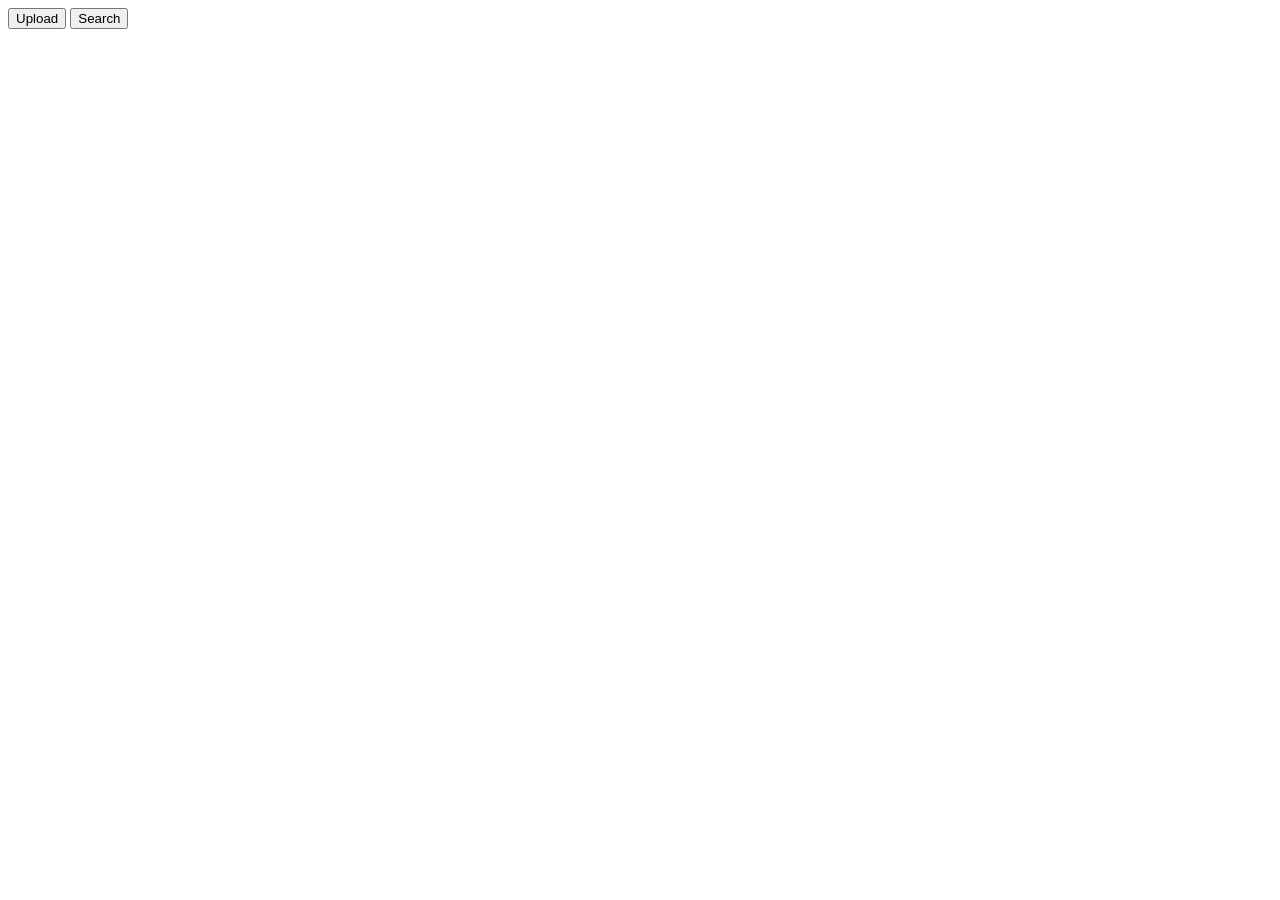
==== html/index.html @ 889f025c "Added index and upload html/PHP files" ====
<!DOCTYPE html>
<html>
  <head>
    <meta charset="UTF-8">
    <title>CS3380 Project</title>
  </head>
  <body>
    <input id="upload" type="button" value="Upload" onclick="location.href = '/upload.php';"></input>
    <input id="search" type="button" value="Search"></input>
  <script src="//ajax.googleapis.com/ajax/libs/jquery/1.7.2/jquery.min.js" type="text/javascript"></script>
  </body>
</html>
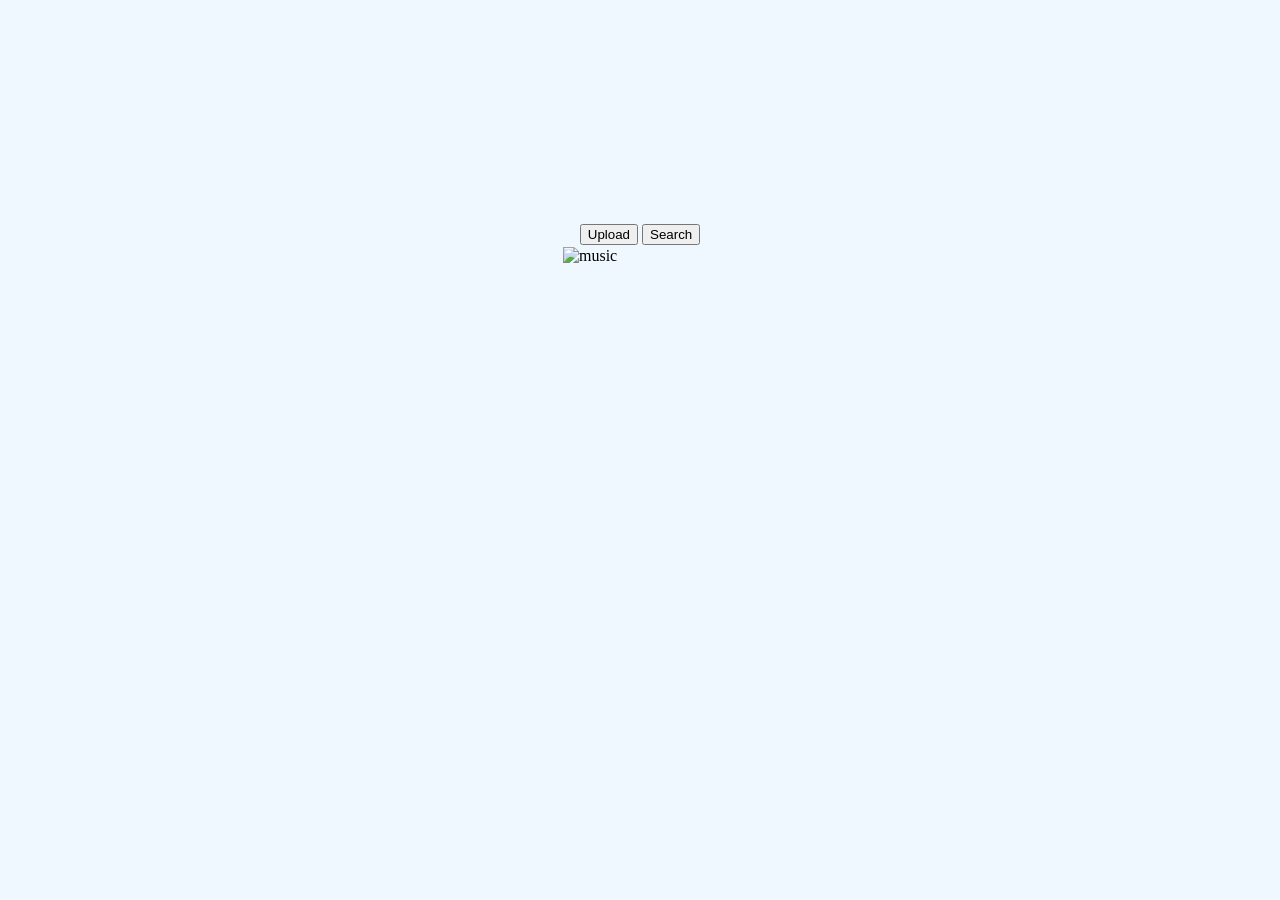
==== commit 6b6f2d00: "Update index.html" ====
--- a/html/index.html
+++ b/html/index.html
@@ -3,10 +3,29 @@
   <head>
     <meta charset="UTF-8">
     <title>CS3380 Project</title>
+     <style>
+        body {
+            background-color:aliceblue;    
+        }
+        .wrapper {
+            text-align: center;
+            margin: 224px 360px 106px 360px;
+            
+        }
+        .imgcontainer {
+            margin: -104px 555px -104px 555px;
+            background-blend-mode: color;
+        }
+     </style>
   </head>
   <body>
-    <input id="upload" type="button" value="Upload" onclick="location.href = '/upload.php';"></input>
-    <input id="search" type="button" value="Search"></input>
+      <div class="wrapper">
+    <input id="upload" type="button" value="Upload" onclick="location.href = '/php/upload.php';"></input>
+      <input id="search" type="button" value="Search"></input>
+    </div>
+        <div class="imgcontainer">
+            <img src="https://cdn.pixabay.com/photo/2016/04/18/06/18/k7-1336026_640.jpg?attachment, https://pixabay.com/en/k7-plastic-magnetic-tape-black-tdk-1336026/" alt="music" width="150" height="150">
+        </div>
   <script src="//ajax.googleapis.com/ajax/libs/jquery/1.7.2/jquery.min.js" type="text/javascript"></script>
   </body>
-</html>+</html>
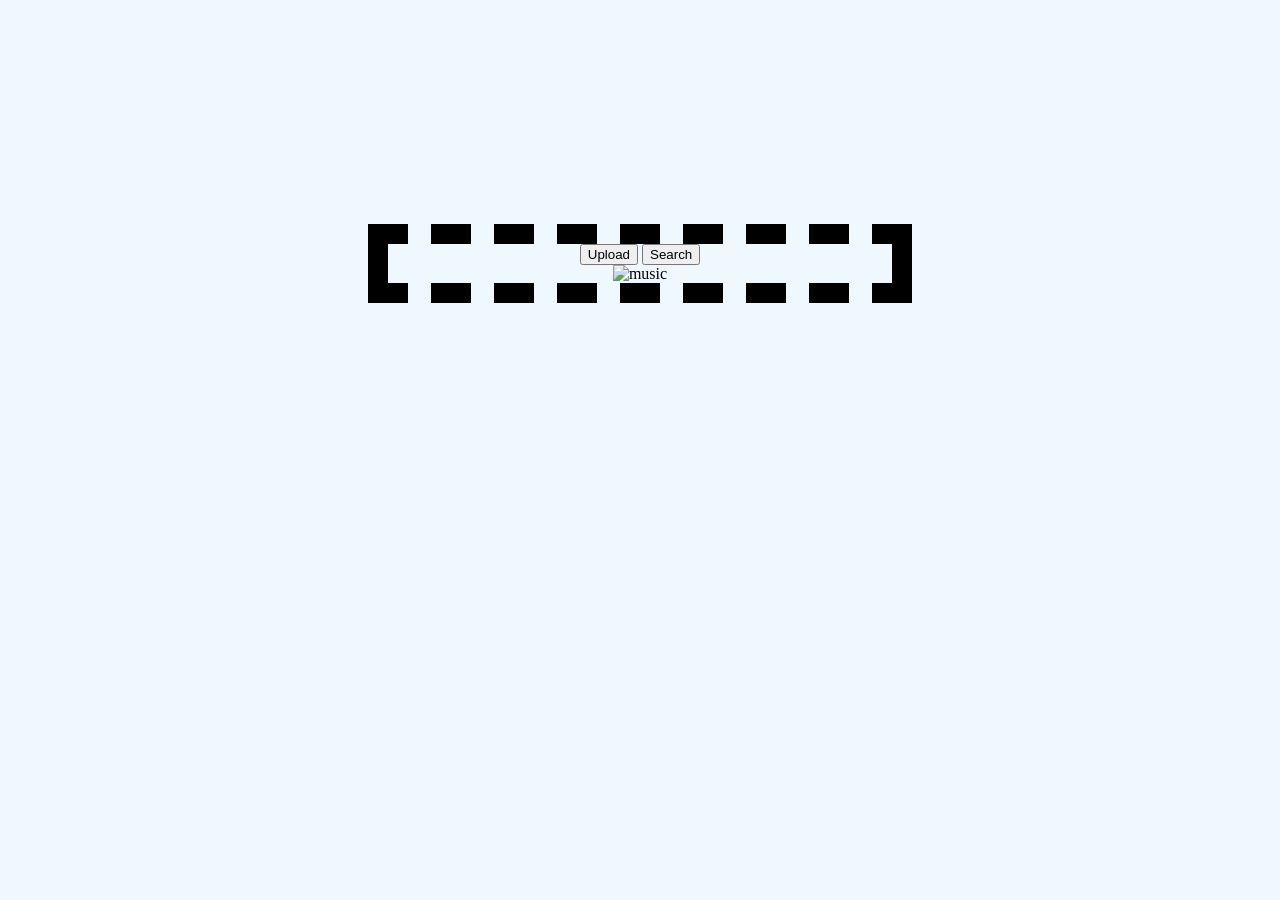
==== commit 562551d3: "Update index.html" ====
--- a/html/index.html
+++ b/html/index.html
@@ -10,22 +10,20 @@
         .wrapper {
             text-align: center;
             margin: 224px 360px 106px 360px;
+          border-style: dashed;
+            border-width: 20px;
             
-        }
-        .imgcontainer {
-            margin: -104px 555px -104px 555px;
-            background-blend-mode: color;
         }
      </style>
   </head>
   <body>
       <div class="wrapper">
     <input id="upload" type="button" value="Upload" onclick="location.href = '/php/upload.php';"></input>
-      <input id="search" type="button" value="Search"></input>
-    </div>
-        <div class="imgcontainer">
-            <img src="https://cdn.pixabay.com/photo/2016/04/18/06/18/k7-1336026_640.jpg?attachment, https://pixabay.com/en/k7-plastic-magnetic-tape-black-tdk-1336026/" alt="music" width="150" height="150">
+      <input id="search" type="button" value="Search" onclick="location.href = '/php/search.php';"></input>
+      <div class="imgcontainer">
+            <img src="https://imgur.com/tI8BKgZ.png" alt="music" width="150" height="150">
         </div>
+  </div>
   <script src="//ajax.googleapis.com/ajax/libs/jquery/1.7.2/jquery.min.js" type="text/javascript"></script>
   </body>
 </html>
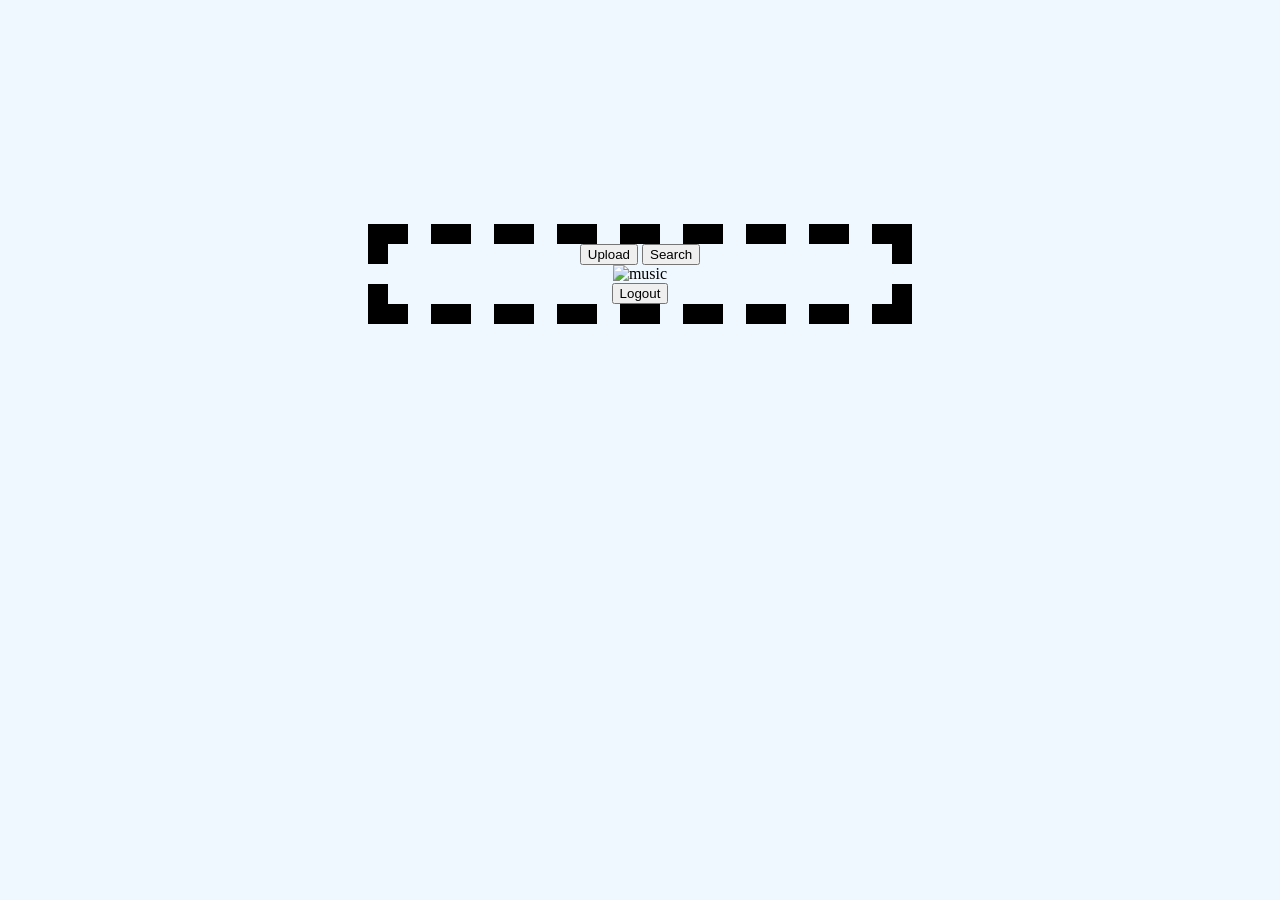
==== commit 327f7114: "logout button added to index.html" ====
--- a/html/index.html
+++ b/html/index.html
@@ -15,6 +15,14 @@
             
         }
      </style>
+      <script>
+          function logOut() {
+        
+        window.location.replace("http://ec2-18-216-30-86.us-east-2.compute.amazonaws.com/final/logout.php");
+        
+	}              //end logOut()
+      
+      </script>
   </head>
   <body>
       <div class="wrapper">
@@ -23,6 +31,7 @@
       <div class="imgcontainer">
             <img src="https://imgur.com/tI8BKgZ.png" alt="music" width="150" height="150">
         </div>
+        <button type="button" onclick="logOut()" id = "logOut" class="option">Logout</button>
   </div>
   <script src="//ajax.googleapis.com/ajax/libs/jquery/1.7.2/jquery.min.js" type="text/javascript"></script>
   </body>
